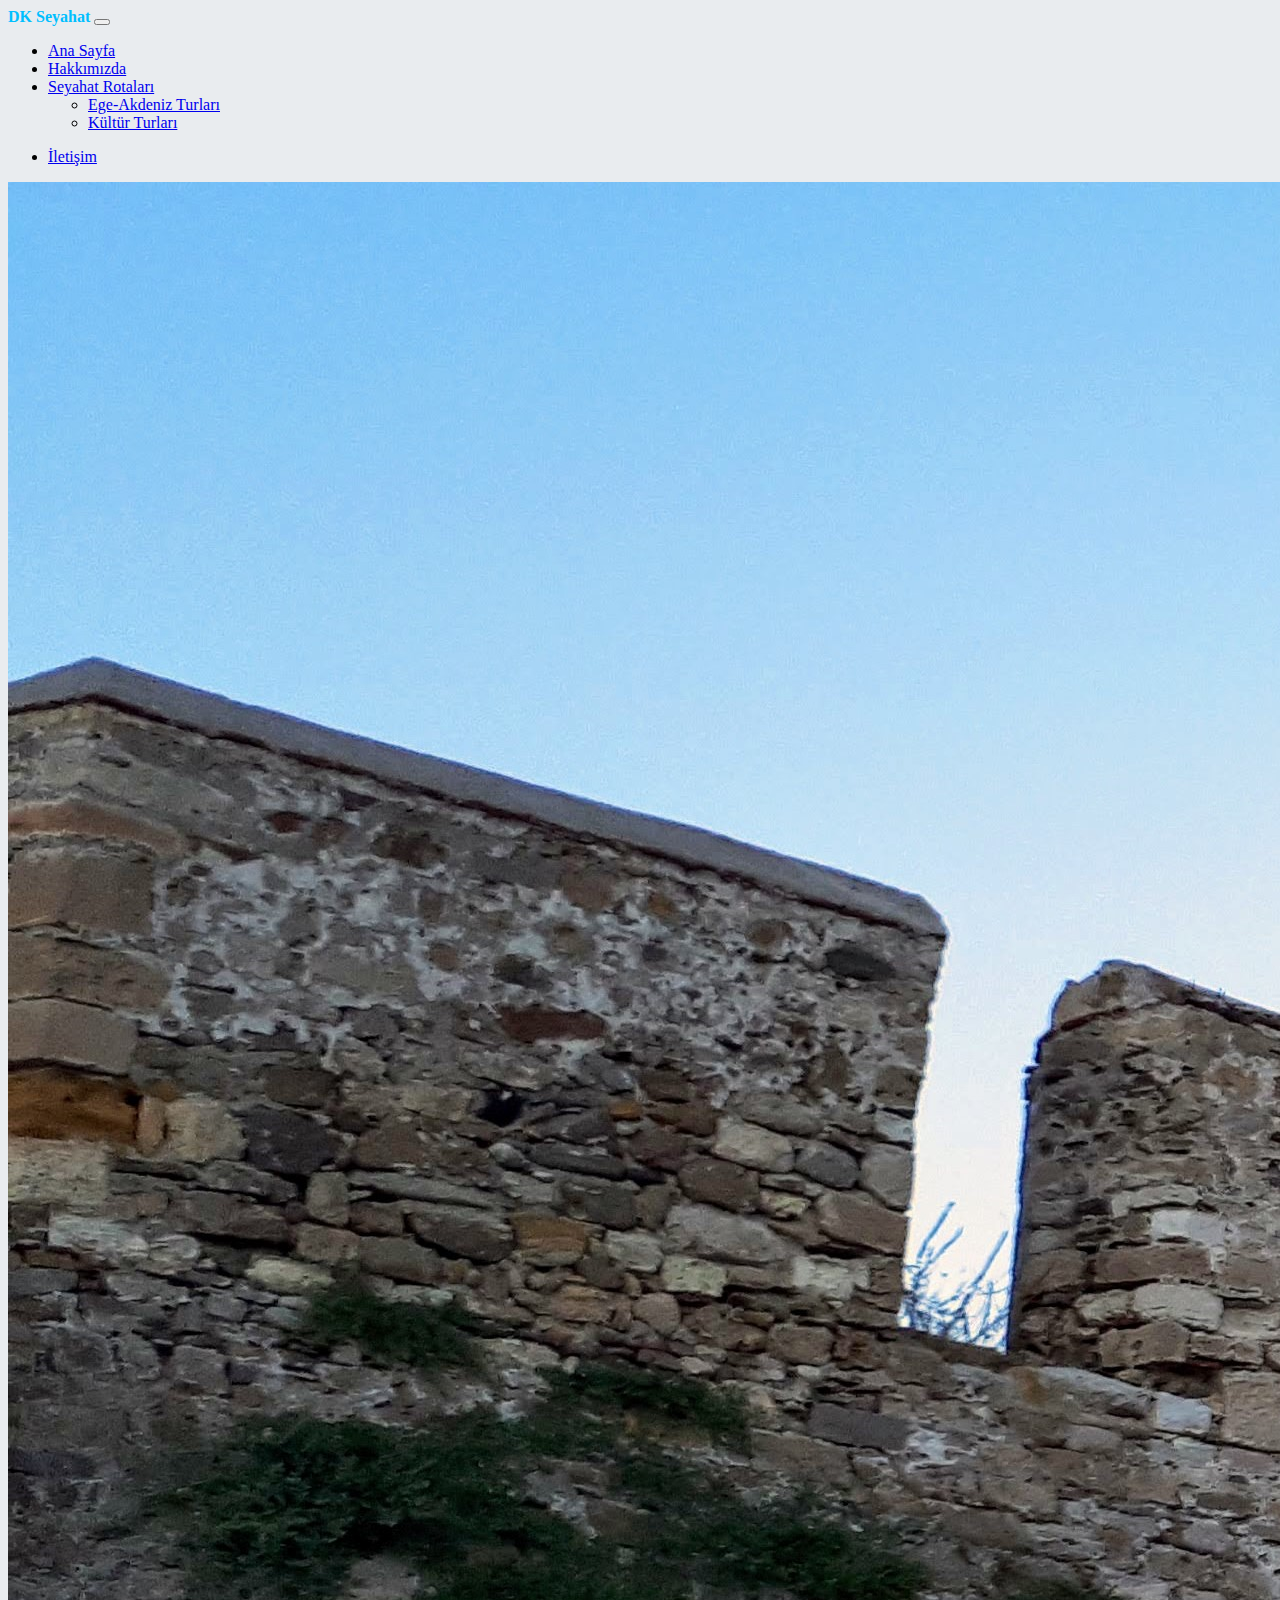
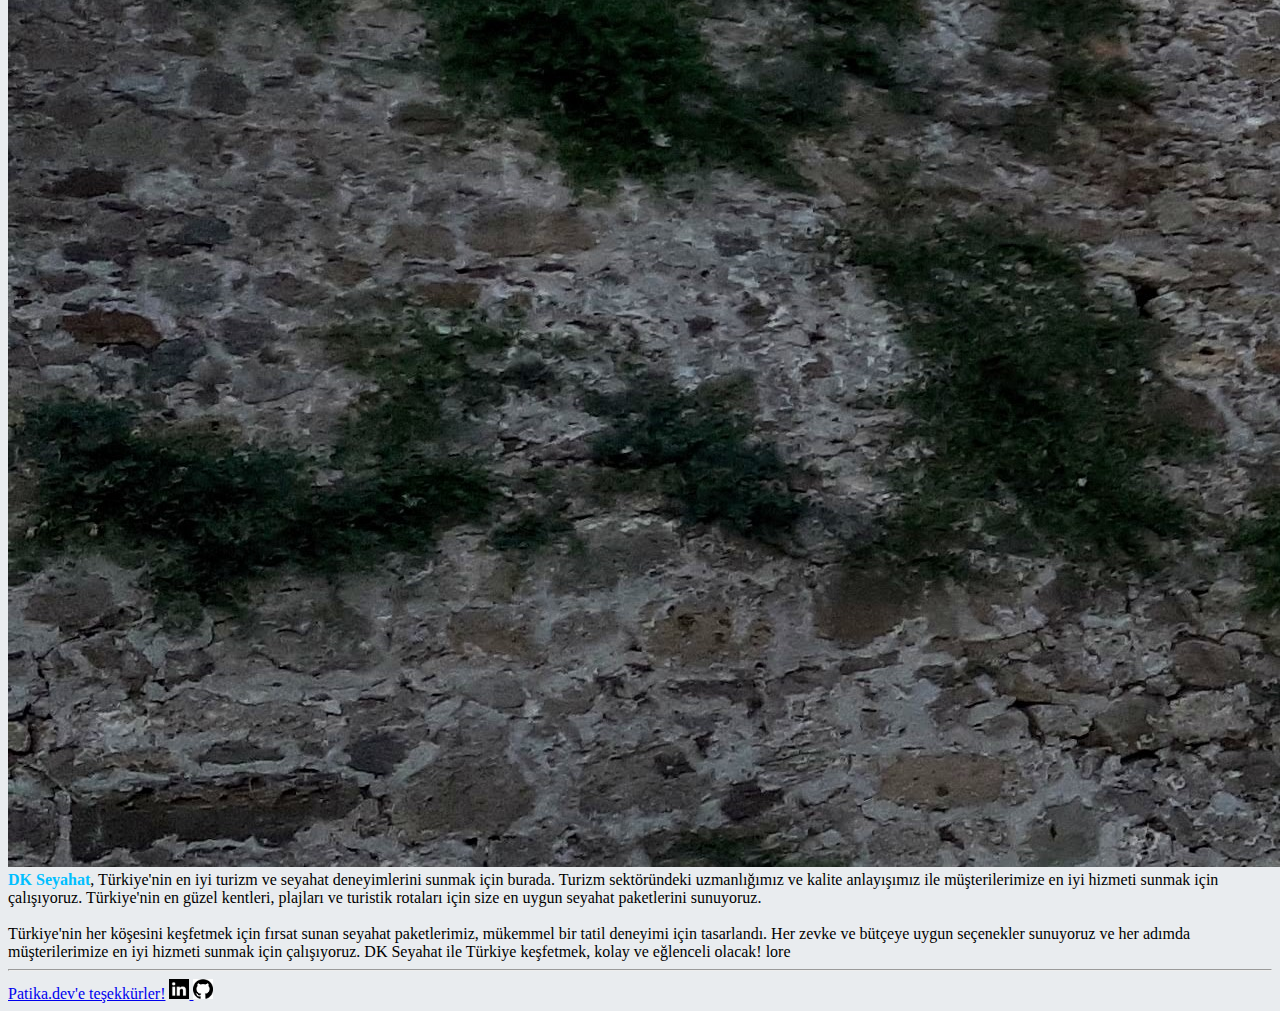
==== bootstrap_hw1/about-us.html @ 71ef53a7 "hw-1-asset-added" ====
<!doctype html>
<html lang="tr">
  <head>
    <meta charset="utf-8">
    <meta name="viewport" content="width=device-width, initial-scale=1">
    <title>DK Seyahat | Hakkımızda</title>
    <link href="https://cdn.jsdelivr.net/npm/bootstrap@5.3.0-alpha1/dist/css/bootstrap.min.css" rel="stylesheet" integrity="sha384-GLhlTQ8iRABdZLl6O3oVMWSktQOp6b7In1Zl3/Jr59b6EGGoI1aFkw7cmDA6j6gD" crossorigin="anonymous">
  </head>

  <body style="background-color: #E9ECEF;">
    
    <!-- Navbar-Start -->
    <nav class="navbar navbar-expand-sm navbar-dark bg-dark">
      <div class="container">
        <a class="navbar-brand" style="color:deepskyblue"><b>DK Seyahat</b></a>
        <button class="navbar-toggler" type="button" data-bs-toggle="collapse" aria-expanded="false" aria-label="Toggle navigation">
          <span class="navbar-toggler-icon"></span>
        </button>
  
        <div class="collapse navbar-collapse">
          <ul class="navbar-nav">
            <li class="nav-item">
              <a class="nav-link" aria-current="page" href="index.html">Ana Sayfa</a>
            </li>
            <li class="nav-item">
              <a class="nav-link active" href="about-us.html">Hakkımızda</a>
            </li>
            <li class="nav-item dropdown">
              <a class="nav-link dropdown-toggle" href="travelroutes.html" data-bs-toggle="dropdown" aria-expanded="false">Seyahat Rotaları</a>
              <ul class="dropdown-menu">
                <li><a class="dropdown-item" href="aegean.html">Ege-Akdeniz Turları</a></li>
                <li><a class="dropdown-item" href="culture.html">Kültür Turları</a></li>
              </ul>
            </li>
          </ul>
          <ul class="navbar-nav ms-auto">
            <li class="nav-item">
              <a class="nav-link" href="contact.html">İletişim</a>
            </li>
          </ul>
        </div>
      </div>
    </nav>
    <!-- Navbar-End -->

    <!-- Article-Start -->
    <div class="container mt-4 mb-4">
      <div class="row">
          <div class="col-sm-8"><img src="/bootstrap_hw1/assets/about-us-img.jpg" class="w-100 img-fluid" alt="about-us-png"></div>
          <div class="col-sm-4"> <b style="color: deepskyblue;">DK Seyahat</b>, Türkiye'nin en iyi turizm ve seyahat deneyimlerini sunmak için burada. Turizm sektöründeki uzmanlığımız ve kalite anlayışımız ile müşterilerimize en iyi hizmeti sunmak için çalışıyoruz. Türkiye'nin en güzel kentleri, plajları ve turistik rotaları için size en uygun seyahat paketlerini sunuyoruz. 
          <br><br>
          Türkiye'nin her köşesini keşfetmek için fırsat sunan seyahat paketlerimiz, mükemmel bir tatil deneyimi için tasarlandı. Her zevke ve bütçeye uygun seçenekler sunuyoruz ve her adımda müşterilerimize en iyi hizmeti sunmak için çalışıyoruz. DK Seyahat ile Türkiye keşfetmek, kolay ve eğlenceli olacak! lore</div>
      </div>
    </div>
    <!-- Article-End -->

    <!--Footer-Start-->
      <hr>
      <footer class="container mb-4" >
        <span class="me-4">
          <a href="https://www.patika.dev/tr" target="_blank">Patika.dev'e teşekkürler!</a>
        </span>
        <span class="float-sm-end">
          <a href="https://linkedin.com/in/dilara-koc" target="_blank" class="text-end">
            <img src="/bootstrap_hw1/assets/linkedin.png" height="20px" alt="linkedin">
          </a>
        </span>    
        <span class="float-sm-end me-1">
          <a href="https://github.com/dilara-koc" target="_blank" class="text-end">
            <img src="/bootstrap_hw1/assets/github.png" height="20px" alt="linkedin">
          </a>
        </span>     
      </footer>
    <!--Footer-End-->    
   
    <script src="https://cdn.jsdelivr.net/npm/bootstrap@5.3.0-alpha1/dist/js/bootstrap.bundle.min.js" integrity="sha384-w76AqPfDkMBDXo30jS1Sgez6pr3x5MlQ1ZAGC+nuZB+EYdgRZgiwxhTBTkF7CXvN" crossorigin="anonymous"></script>
  </body>
</html>
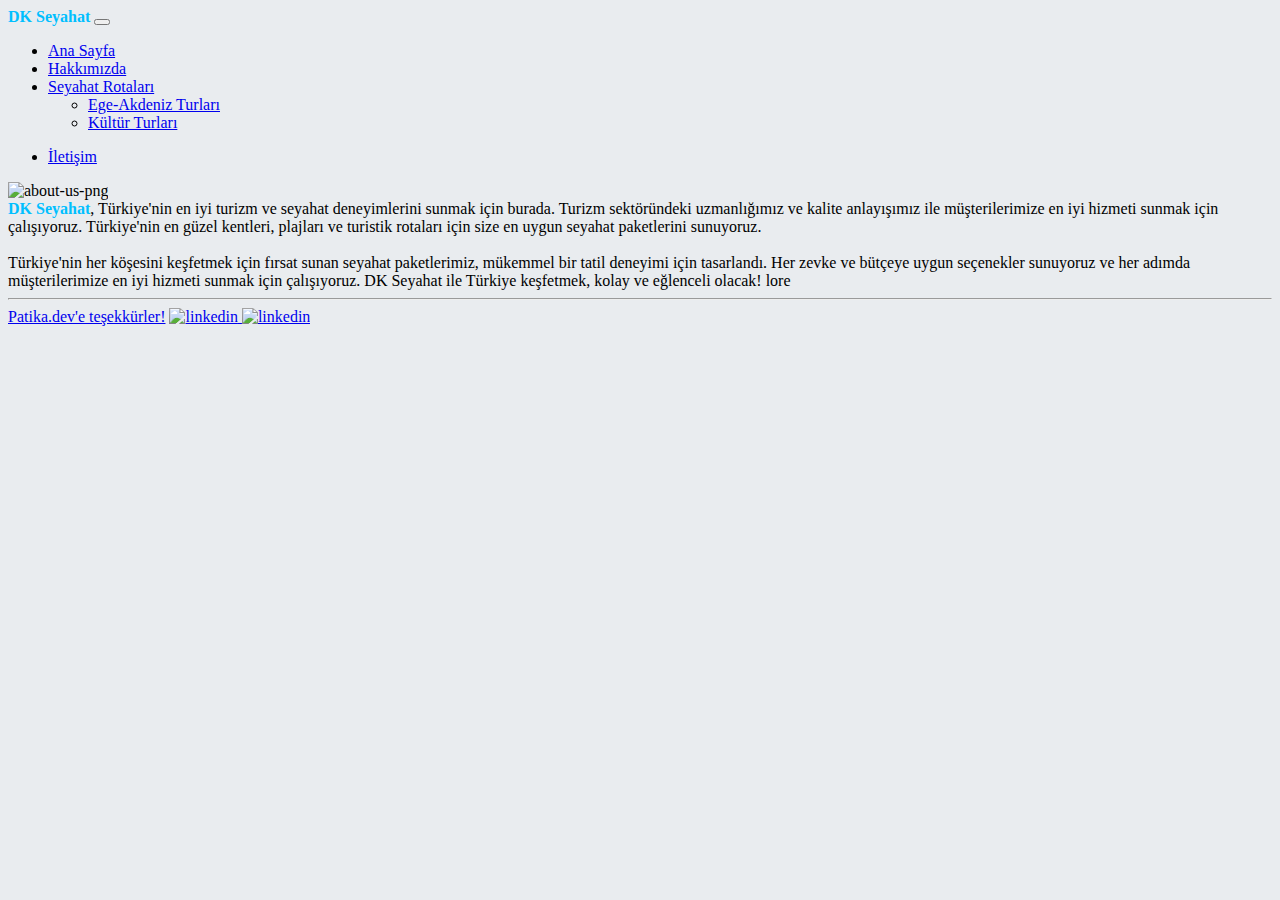
==== commit 503fc8ba: "hw1_added" ====
--- a/bootstrap_hw1/about-us.html
+++ b/bootstrap_hw1/about-us.html
@@ -46,7 +46,7 @@
     <!-- Article-Start -->
     <div class="container mt-4 mb-4">
       <div class="row">
-          <div class="col-sm-8"><img src="/bootstrap_hw1/assets/about-us-img.jpg" class="w-100 img-fluid" alt="about-us-png"></div>
+          <div class="col-sm-8"><img src="https://github.com/dilara-koc/patikadev-bootstrap-kategorisi/blob/main/bootstrap_hw1/assets/about-us-img.jpg" class="w-100 img-fluid" alt="about-us-png"></div>
           <div class="col-sm-4"> <b style="color: deepskyblue;">DK Seyahat</b>, Türkiye'nin en iyi turizm ve seyahat deneyimlerini sunmak için burada. Turizm sektöründeki uzmanlığımız ve kalite anlayışımız ile müşterilerimize en iyi hizmeti sunmak için çalışıyoruz. Türkiye'nin en güzel kentleri, plajları ve turistik rotaları için size en uygun seyahat paketlerini sunuyoruz. 
           <br><br>
           Türkiye'nin her köşesini keşfetmek için fırsat sunan seyahat paketlerimiz, mükemmel bir tatil deneyimi için tasarlandı. Her zevke ve bütçeye uygun seçenekler sunuyoruz ve her adımda müşterilerimize en iyi hizmeti sunmak için çalışıyoruz. DK Seyahat ile Türkiye keşfetmek, kolay ve eğlenceli olacak! lore</div>
@@ -62,12 +62,12 @@
         </span>
         <span class="float-sm-end">
           <a href="https://linkedin.com/in/dilara-koc" target="_blank" class="text-end">
-            <img src="/bootstrap_hw1/assets/linkedin.png" height="20px" alt="linkedin">
+            <img src="https://github.com/dilara-koc/patikadev-bootstrap-kategorisi/blob/main/bootstrap_hw1/assets/linkedin.png" height="20px" alt="linkedin">
           </a>
         </span>    
         <span class="float-sm-end me-1">
           <a href="https://github.com/dilara-koc" target="_blank" class="text-end">
-            <img src="/bootstrap_hw1/assets/github.png" height="20px" alt="linkedin">
+            <img src="https://github.com/dilara-koc/patikadev-bootstrap-kategorisi/blob/main/bootstrap_hw1/assets/github.png" height="20px" alt="linkedin">
           </a>
         </span>     
       </footer>
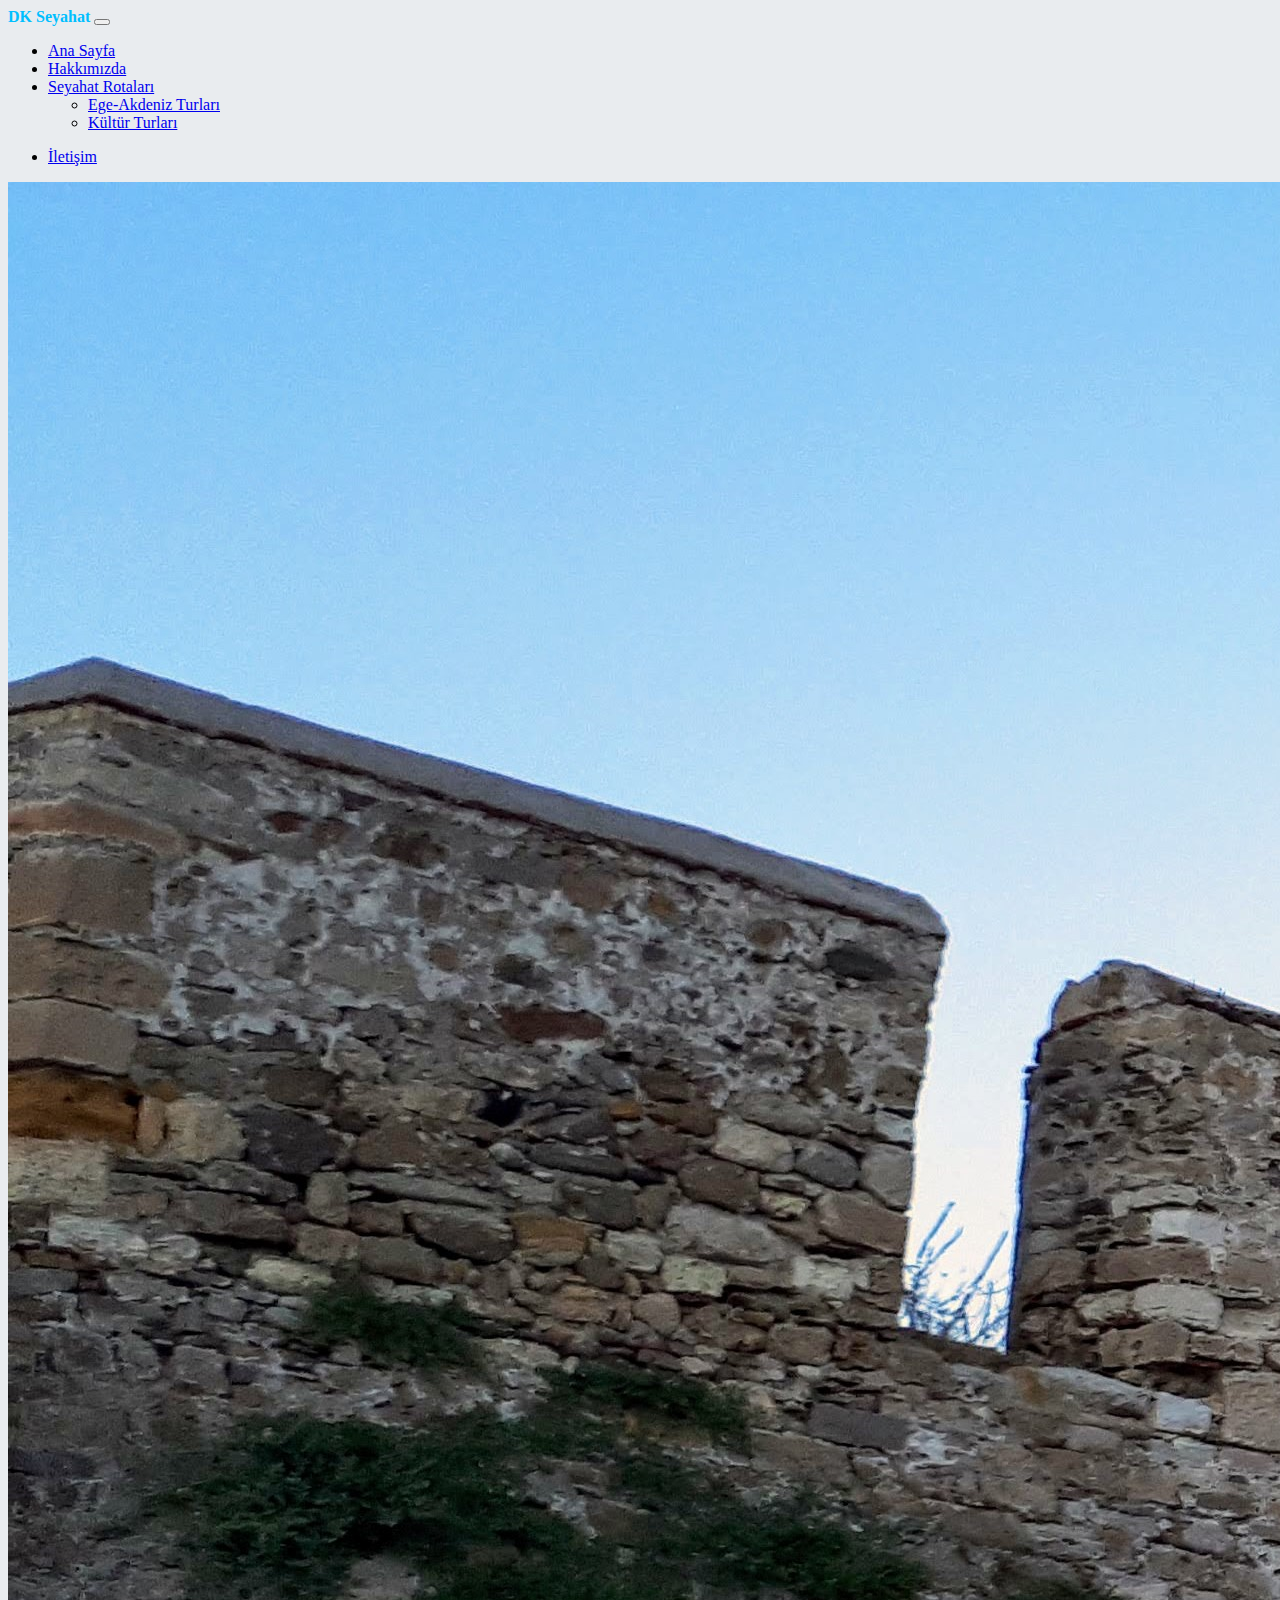
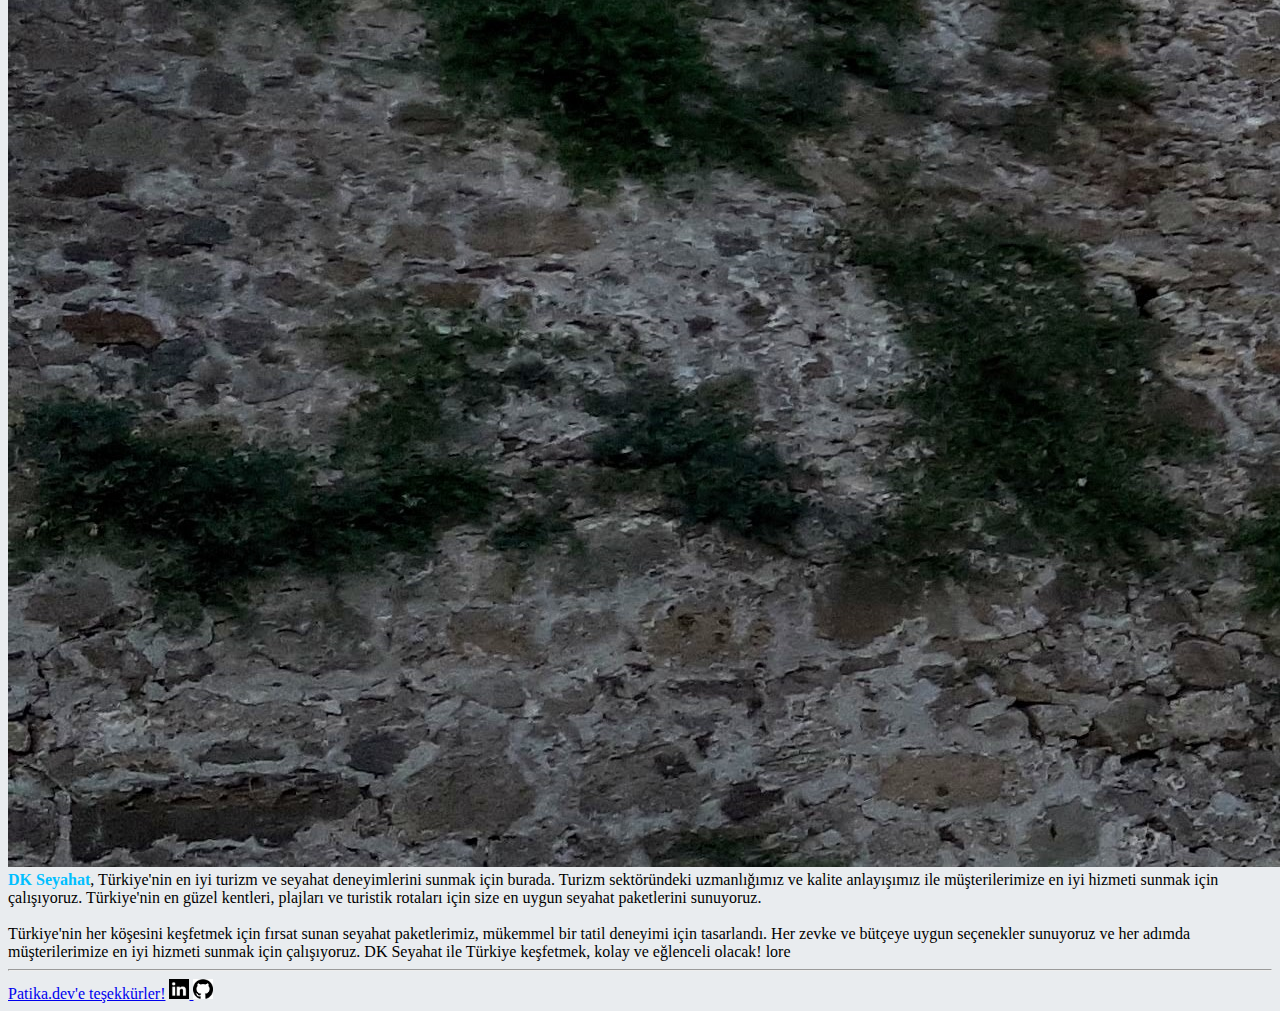
==== commit 1b9b0447: "hw1_added" ====
--- a/bootstrap_hw1/about-us.html
+++ b/bootstrap_hw1/about-us.html
@@ -46,7 +46,7 @@
     <!-- Article-Start -->
     <div class="container mt-4 mb-4">
       <div class="row">
-          <div class="col-sm-8"><img src="https://github.com/dilara-koc/patikadev-bootstrap-kategorisi/blob/main/bootstrap_hw1/assets/about-us-img.jpg" class="w-100 img-fluid" alt="about-us-png"></div>
+          <div class="col-sm-8"><img src="assets/about-us-img.jpg" class="w-100 img-fluid" alt="about-us-png"></div>
           <div class="col-sm-4"> <b style="color: deepskyblue;">DK Seyahat</b>, Türkiye'nin en iyi turizm ve seyahat deneyimlerini sunmak için burada. Turizm sektöründeki uzmanlığımız ve kalite anlayışımız ile müşterilerimize en iyi hizmeti sunmak için çalışıyoruz. Türkiye'nin en güzel kentleri, plajları ve turistik rotaları için size en uygun seyahat paketlerini sunuyoruz. 
           <br><br>
           Türkiye'nin her köşesini keşfetmek için fırsat sunan seyahat paketlerimiz, mükemmel bir tatil deneyimi için tasarlandı. Her zevke ve bütçeye uygun seçenekler sunuyoruz ve her adımda müşterilerimize en iyi hizmeti sunmak için çalışıyoruz. DK Seyahat ile Türkiye keşfetmek, kolay ve eğlenceli olacak! lore</div>
@@ -62,12 +62,12 @@
         </span>
         <span class="float-sm-end">
           <a href="https://linkedin.com/in/dilara-koc" target="_blank" class="text-end">
-            <img src="https://github.com/dilara-koc/patikadev-bootstrap-kategorisi/blob/main/bootstrap_hw1/assets/linkedin.png" height="20px" alt="linkedin">
+            <img src="assets/linkedin.png" height="20px" alt="linkedin">
           </a>
         </span>    
         <span class="float-sm-end me-1">
           <a href="https://github.com/dilara-koc" target="_blank" class="text-end">
-            <img src="https://github.com/dilara-koc/patikadev-bootstrap-kategorisi/blob/main/bootstrap_hw1/assets/github.png" height="20px" alt="linkedin">
+            <img src="assets/github.png" height="20px" alt="github">
           </a>
         </span>     
       </footer>
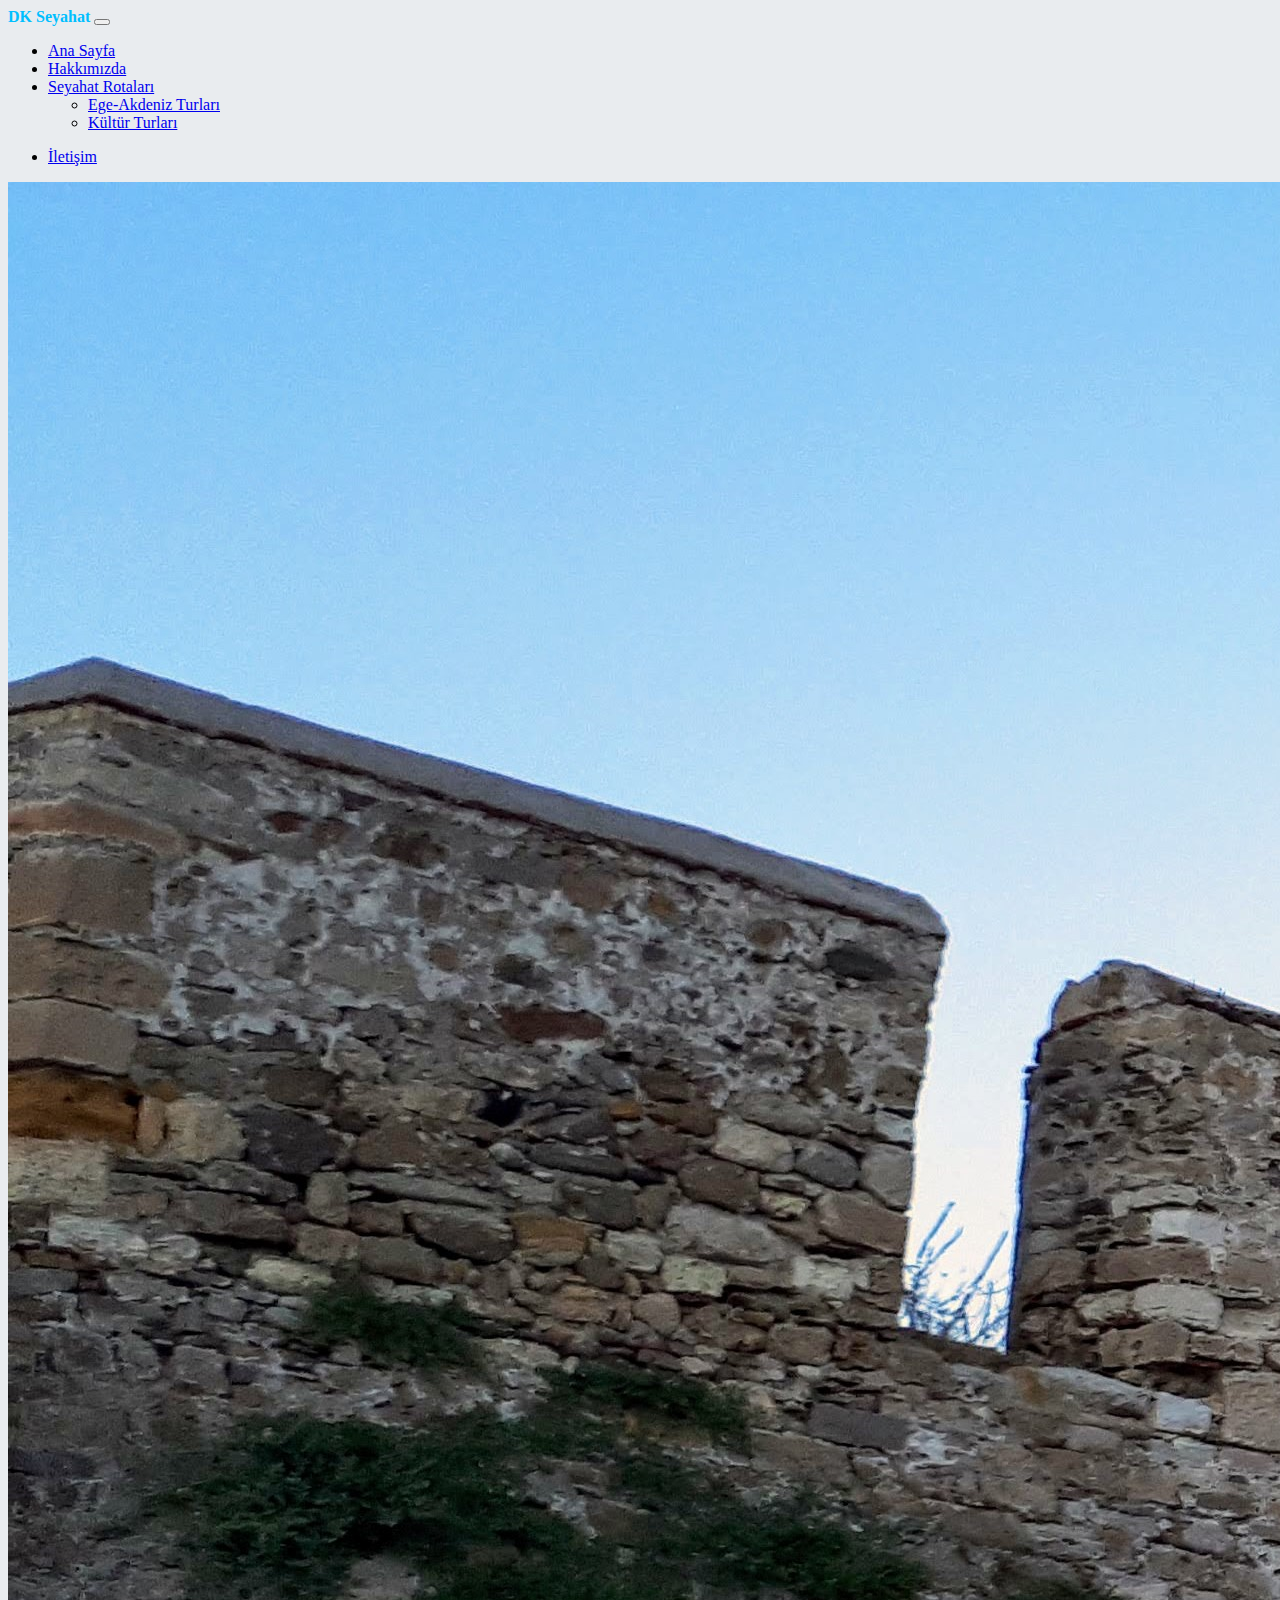
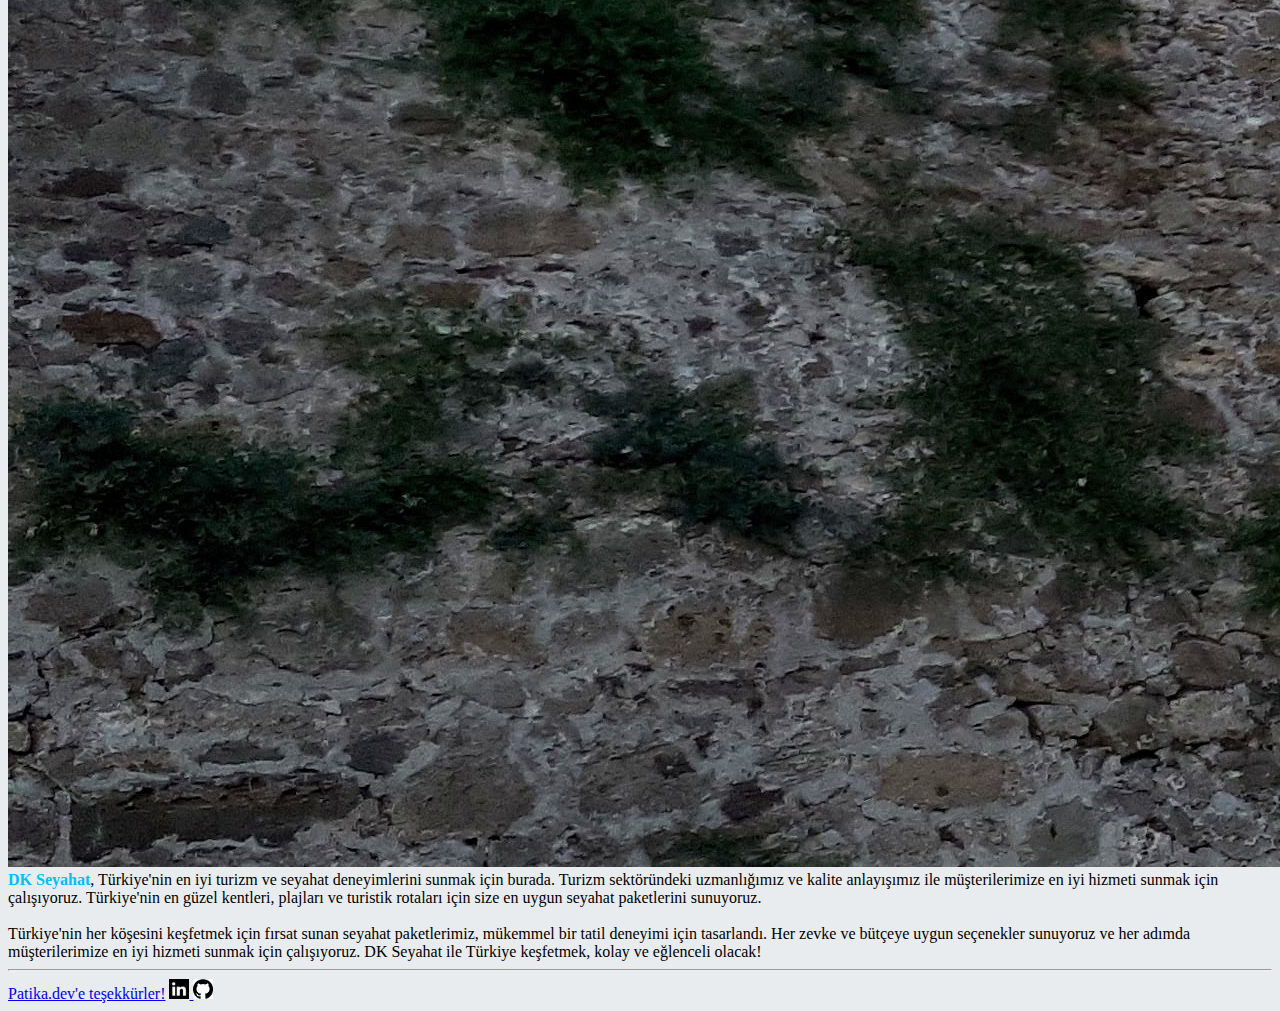
==== commit 3b230792: "hw1_added" ====
--- a/bootstrap_hw1/about-us.html
+++ b/bootstrap_hw1/about-us.html
@@ -49,7 +49,7 @@
           <div class="col-sm-8"><img src="assets/about-us-img.jpg" class="w-100 img-fluid" alt="about-us-png"></div>
           <div class="col-sm-4"> <b style="color: deepskyblue;">DK Seyahat</b>, Türkiye'nin en iyi turizm ve seyahat deneyimlerini sunmak için burada. Turizm sektöründeki uzmanlığımız ve kalite anlayışımız ile müşterilerimize en iyi hizmeti sunmak için çalışıyoruz. Türkiye'nin en güzel kentleri, plajları ve turistik rotaları için size en uygun seyahat paketlerini sunuyoruz. 
           <br><br>
-          Türkiye'nin her köşesini keşfetmek için fırsat sunan seyahat paketlerimiz, mükemmel bir tatil deneyimi için tasarlandı. Her zevke ve bütçeye uygun seçenekler sunuyoruz ve her adımda müşterilerimize en iyi hizmeti sunmak için çalışıyoruz. DK Seyahat ile Türkiye keşfetmek, kolay ve eğlenceli olacak! lore</div>
+          Türkiye'nin her köşesini keşfetmek için fırsat sunan seyahat paketlerimiz, mükemmel bir tatil deneyimi için tasarlandı. Her zevke ve bütçeye uygun seçenekler sunuyoruz ve her adımda müşterilerimize en iyi hizmeti sunmak için çalışıyoruz. DK Seyahat ile Türkiye keşfetmek, kolay ve eğlenceli olacak!</div>
       </div>
     </div>
     <!-- Article-End -->
